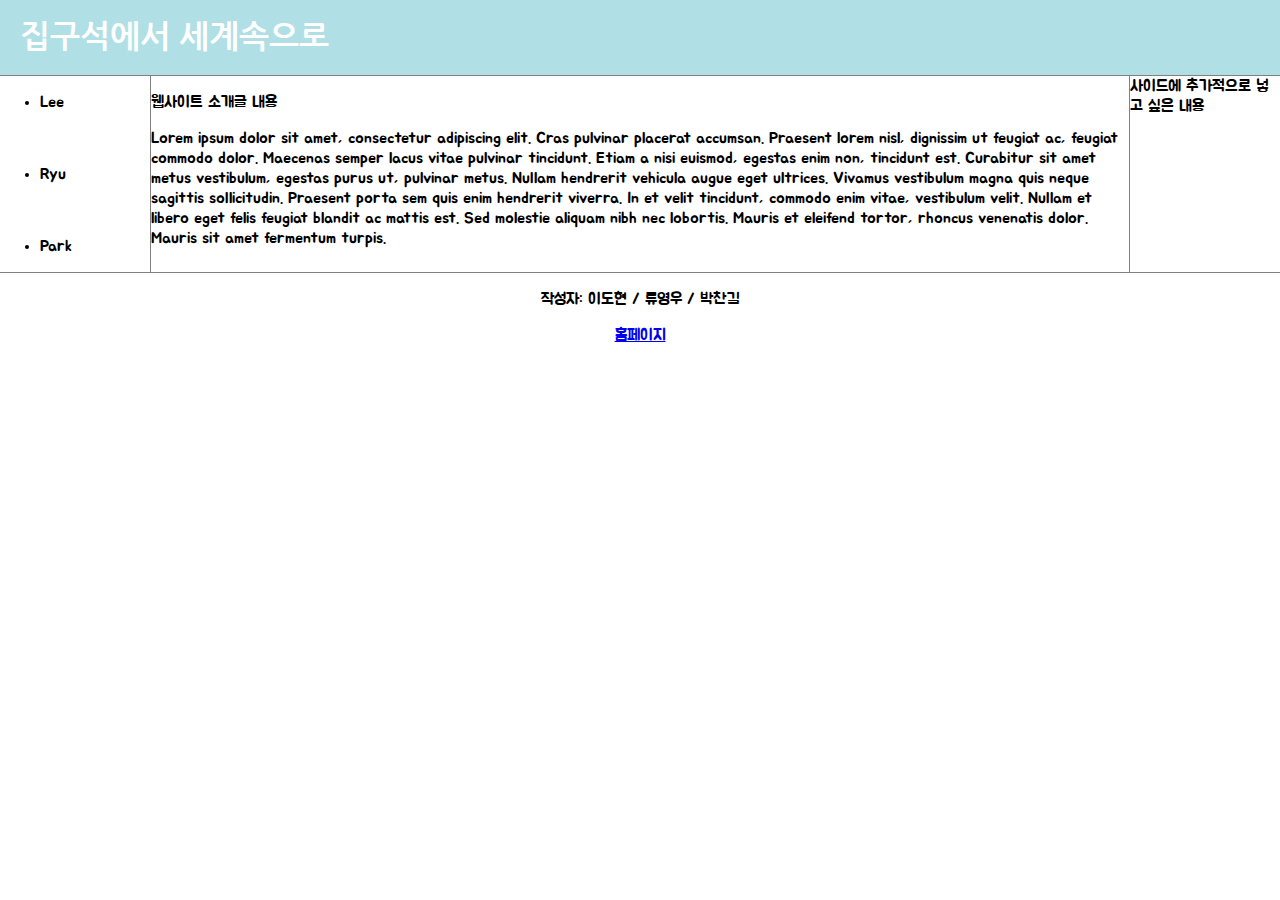
==== index.html @ bec1e52c "Add files via upload" ====
<!DOCTYPE html>
<html>
  <head>
    <meta charset="utf-8">
    <title></title>
    <link href="https://fonts.googleapis.com/css2?family=Jua&family=Nanum+Gothic&display=swap" rel="stylesheet">
    <style>
      body{
        margin: 0;
      }
      .container{
        display: flex;
        flex-direction: column;
      }
      header{
        border-bottom: 1px solid gray;
        padding-left: 20px;
        background-color: powderblue;
        color: white;
        font-family: 'Nanum Gothic', sans-serif;
      }
      footer{
        border-top: 1px solid gray;
      }
      .content{
        display: flex;
        font-family: 'Jua', sans-serif;
      }
      .content nav{
        border-right: 1px solid gray;
      }
      .content aside{
        border-left: 1px solid gray;
      }
      nav, aside{
        flex-basis: 150px;
        flex-shrink: 0;
      }
      main{

      }
      footer{
        text-align: center;
        font-family: 'Jua', sans-serif;
      }
    </style>
  </head>
  <body>
    <div class="container">
      <header>
        <h1>집구석에서 세계속으로</h1>
      </header>
      <section class="content">
        <nav>
          <ul>
            <li>Lee</li>
            <p>&nbsp;</p>
            <li>Ryu</li>
            <p>&nbsp;</p>
            <li>Park</li>
          </ul>
        </nav>
        <main>
          <p>웹사이트 소개글 내용</p>
          <p>Lorem ipsum dolor sit amet, consectetur adipiscing elit. Cras pulvinar placerat accumsan. Praesent lorem nisl, dignissim ut feugiat ac, feugiat commodo dolor. Maecenas semper lacus vitae pulvinar tincidunt. Etiam a nisi euismod, egestas enim non, tincidunt est. Curabitur sit amet metus vestibulum, egestas purus ut, pulvinar metus. Nullam hendrerit vehicula augue eget ultrices. Vivamus vestibulum magna quis neque sagittis sollicitudin. Praesent porta sem quis enim hendrerit viverra. In et velit tincidunt, commodo enim vitae, vestibulum velit. Nullam et libero eget felis feugiat blandit ac mattis est. Sed molestie aliquam nibh nec lobortis. Mauris et eleifend tortor, rhoncus venenatis dolor. Mauris sit amet fermentum turpis.</p>
        </main>
        <aside>
          사이드에 추가적으로 넣고 싶은 내용
        </aside>
      </section>
      <footer>
        <p>작성자: 이도현 / 류영우 / 박찬길</p>
        <p><a href="index.html">홈페이지</a></p>
      </footer>
    </div>
  </body>
</html>
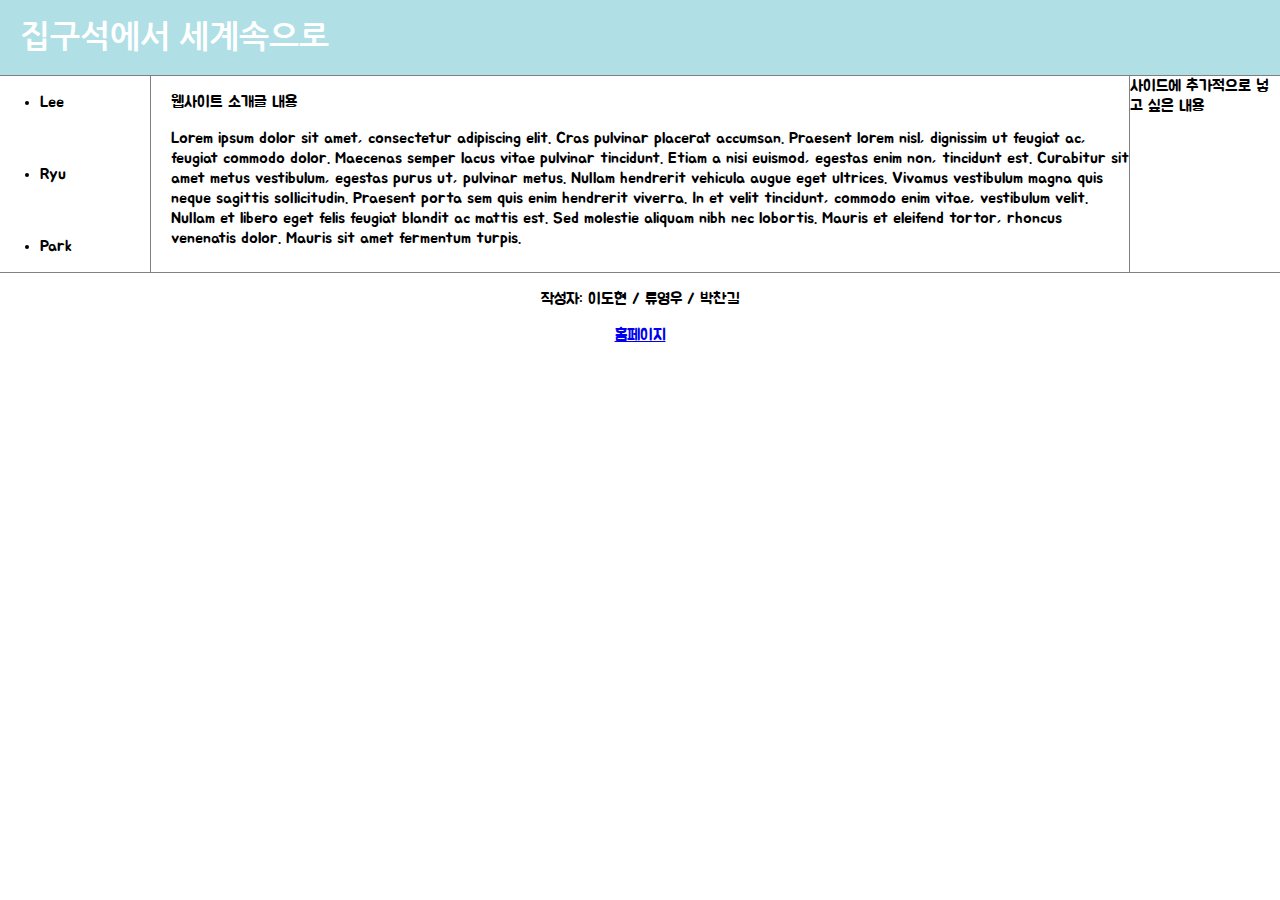
==== commit 3ae5d1a4: "Update index.html" ====
--- a/index.html
+++ b/index.html
@@ -37,7 +37,7 @@
         flex-shrink: 0;
       }
       main{
-
+        padding-left: 20px;
       }
       footer{
         text-align: center;
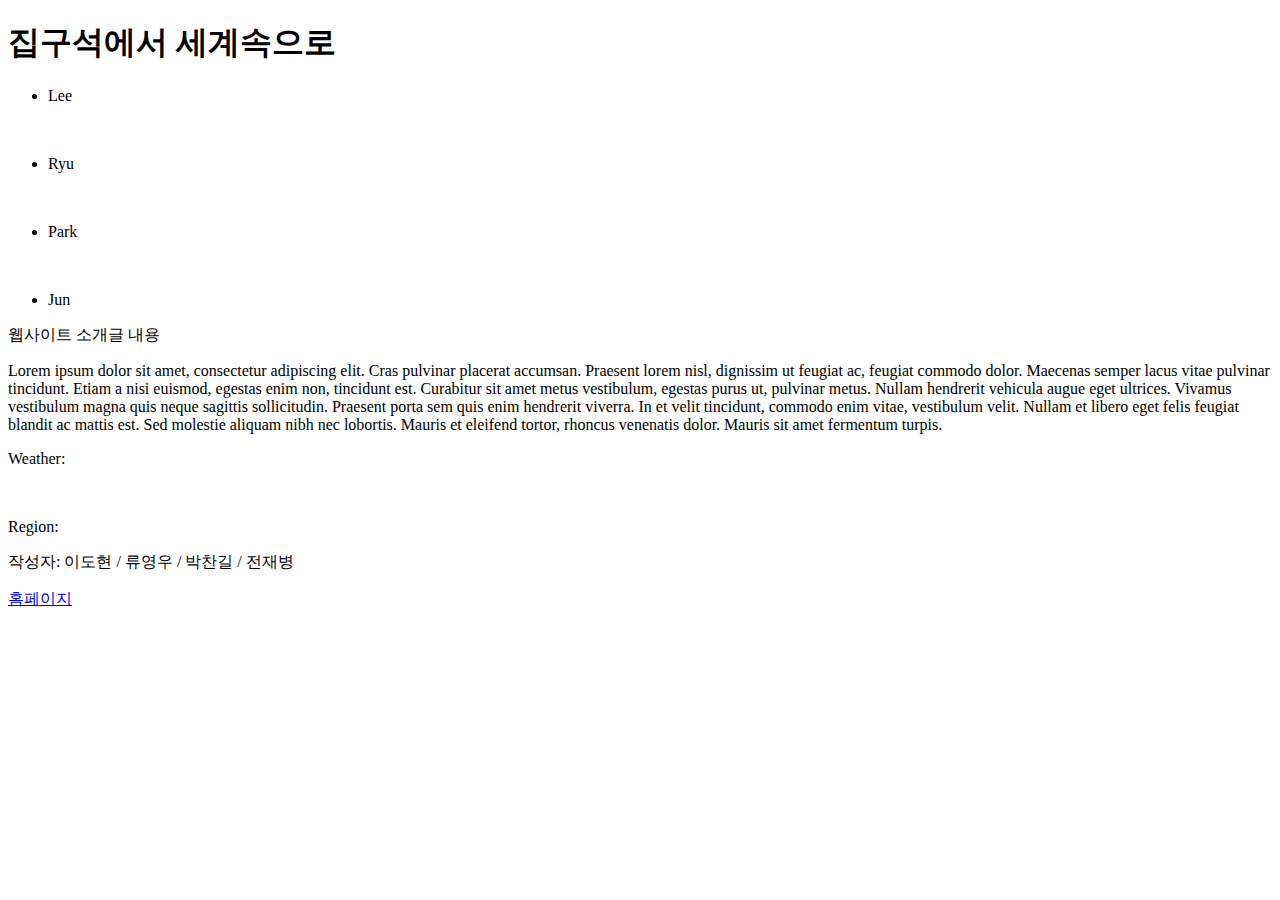
==== commit 02ca6e31: "Update index.html" ====
--- a/index.html
+++ b/index.html
@@ -4,46 +4,7 @@
     <meta charset="utf-8">
     <title></title>
     <link href="https://fonts.googleapis.com/css2?family=Jua&family=Nanum+Gothic&display=swap" rel="stylesheet">
-    <style>
-      body{
-        margin: 0;
-      }
-      .container{
-        display: flex;
-        flex-direction: column;
-      }
-      header{
-        border-bottom: 1px solid gray;
-        padding-left: 20px;
-        background-color: powderblue;
-        color: white;
-        font-family: 'Nanum Gothic', sans-serif;
-      }
-      footer{
-        border-top: 1px solid gray;
-      }
-      .content{
-        display: flex;
-        font-family: 'Jua', sans-serif;
-      }
-      .content nav{
-        border-right: 1px solid gray;
-      }
-      .content aside{
-        border-left: 1px solid gray;
-      }
-      nav, aside{
-        flex-basis: 150px;
-        flex-shrink: 0;
-      }
-      main{
-        padding-left: 20px;
-      }
-      footer{
-        text-align: center;
-        font-family: 'Jua', sans-serif;
-      }
-    </style>
+    <link rel="stylesheet" href="style.css">
   </head>
   <body>
     <div class="container">
@@ -58,6 +19,8 @@
             <li>Ryu</li>
             <p>&nbsp;</p>
             <li>Park</li>
+            <p>&nbsp;</p>
+            <li>Jun</li>
           </ul>
         </nav>
         <main>
@@ -65,13 +28,18 @@
           <p>Lorem ipsum dolor sit amet, consectetur adipiscing elit. Cras pulvinar placerat accumsan. Praesent lorem nisl, dignissim ut feugiat ac, feugiat commodo dolor. Maecenas semper lacus vitae pulvinar tincidunt. Etiam a nisi euismod, egestas enim non, tincidunt est. Curabitur sit amet metus vestibulum, egestas purus ut, pulvinar metus. Nullam hendrerit vehicula augue eget ultrices. Vivamus vestibulum magna quis neque sagittis sollicitudin. Praesent porta sem quis enim hendrerit viverra. In et velit tincidunt, commodo enim vitae, vestibulum velit. Nullam et libero eget felis feugiat blandit ac mattis est. Sed molestie aliquam nibh nec lobortis. Mauris et eleifend tortor, rhoncus venenatis dolor. Mauris sit amet fermentum turpis.</p>
         </main>
         <aside>
-          사이드에 추가적으로 넣고 싶은 내용
+          <p>Weather:</p>
+          <span id = "weather"></span>
+          <br>
+          <p>Region:</p>
+          <span id = "region"></span>
         </aside>
       </section>
       <footer>
-        <p>작성자: 이도현 / 류영우 / 박찬길</p>
+        <p>작성자: 이도현 / 류영우 / 박찬길 / 전재병</p>
         <p><a href="index.html">홈페이지</a></p>
       </footer>
     </div>
+    <script src = "weather.js"></script>
   </body>
 </html>
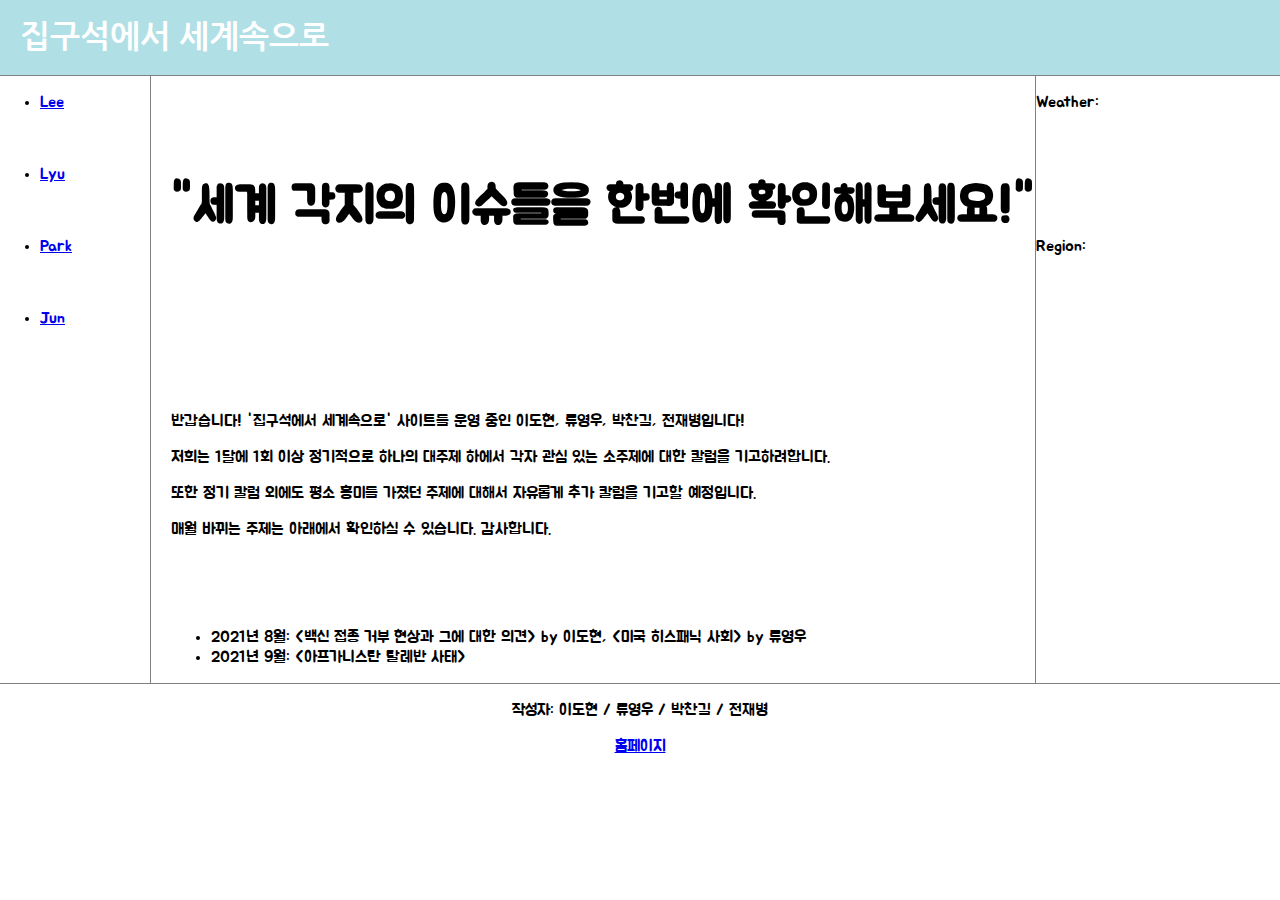
==== commit 60103c96: "Update index.html" ====
--- a/index.html
+++ b/index.html
@@ -5,6 +5,14 @@
     <title></title>
     <link href="https://fonts.googleapis.com/css2?family=Jua&family=Nanum+Gothic&display=swap" rel="stylesheet">
     <link rel="stylesheet" href="style.css">
+    <style>
+      .content main h3{
+        text-align: center;
+        padding-top: 50px;
+        padding-bottom: 50px;
+        font-size: 50px;
+      }
+    </style>
   </head>
   <body>
     <div class="container">
@@ -14,30 +22,45 @@
       <section class="content">
         <nav>
           <ul>
-            <li>Lee</li>
+            <li><a href="Lee.html">Lee</a></li>
             <p>&nbsp;</p>
-            <li>Ryu</li>
+            <li><a href="Lyu.html">Lyu</a></li>
             <p>&nbsp;</p>
-            <li>Park</li>
+            <li><a href="Park.html">Park</a></li>
             <p>&nbsp;</p>
-            <li>Jun</li>
+            <li><a href="Jun.html">Jun</a></li>
           </ul>
         </nav>
         <main>
-          <p>웹사이트 소개글 내용</p>
-          <p>Lorem ipsum dolor sit amet, consectetur adipiscing elit. Cras pulvinar placerat accumsan. Praesent lorem nisl, dignissim ut feugiat ac, feugiat commodo dolor. Maecenas semper lacus vitae pulvinar tincidunt. Etiam a nisi euismod, egestas enim non, tincidunt est. Curabitur sit amet metus vestibulum, egestas purus ut, pulvinar metus. Nullam hendrerit vehicula augue eget ultrices. Vivamus vestibulum magna quis neque sagittis sollicitudin. Praesent porta sem quis enim hendrerit viverra. In et velit tincidunt, commodo enim vitae, vestibulum velit. Nullam et libero eget felis feugiat blandit ac mattis est. Sed molestie aliquam nibh nec lobortis. Mauris et eleifend tortor, rhoncus venenatis dolor. Mauris sit amet fermentum turpis.</p>
+          <h3>"세계 각지의 이슈들을 한번에 확인해보세요!"</h3>
+          <p>&nbsp;</p>
+          <p>&nbsp;</p>
+          <p>반갑습니다! '집구석에서 세계속으로' 사이트를 운영 중인 이도현, 류영우, 박찬길, 전재병입니다!</p>
+          <p>저희는 1달에 1회 이상 정기적으로 하나의 대주제 하에서 각자 관심 있는 소주제에 대한 칼럼을 기고하려합니다.</p>
+          <p>또한 정기 칼럼 외에도 평소 흥미를 가졌던 주제에 대해서 자유롭게 추가 칼럼을 기고할 예정입니다.</p>
+          <p>매월 바뀌는 주제는 아래에서 확인하실 수 있습니다. 감사합니다.</p>
+          <p>&nbsp;</p>
+          <p>&nbsp;</p>
+          <ul>
+            <li>2021년 8월: <백신 접종 거부 현상과 그에 대한 의견> by 이도현, <미국 히스패닉 사회> by 류영우</li>
+            <li>2021년 9월: <아프가니스탄 탈레반 사태></li>
+          </ul>
         </main>
         <aside>
           <p>Weather:</p>
           <span id = "weather"></span>
           <br>
+          <p>&nbsp;</p>
+          <p>&nbsp;</p>
           <p>Region:</p>
           <span id = "region"></span>
         </aside>
       </section>
       <footer>
-        <p>작성자: 이도현 / 류영우 / 박찬길 / 전재병</p>
-        <p><a href="index.html">홈페이지</a></p>
+        <div id = "footer">
+          <p>작성자: 이도현 / 류영우 / 박찬길 / 전재병</p>
+          <p><a href="index.html">홈페이지</a></p>
+        </div>
       </footer>
     </div>
     <script src = "weather.js"></script>
--- a/style.css
+++ b/style.css
@@ -0,0 +1,38 @@
+body{
+  margin: 0;
+}
+.container{
+  display: flex;
+  flex-direction: column;
+}
+header{
+  border-bottom: 1px solid gray;
+  padding-left: 20px;
+  background-color: powderblue;
+  color: white;
+  font-family: 'Nanum Gothic', sans-serif;
+}
+footer{
+  border-top: 1px solid gray;
+}
+.content{
+  display: flex;
+  font-family: 'Jua', sans-serif;
+}
+.content nav{
+  border-right: 1px solid gray;
+}
+.content aside{
+  border-left: 1px solid gray;
+}
+nav, aside{
+  flex-basis: 150px;
+  flex-shrink: 0;
+}
+main{
+  padding-left: 20px;
+}
+footer{
+  text-align: center;
+  font-family: 'Jua', sans-serif;
+}
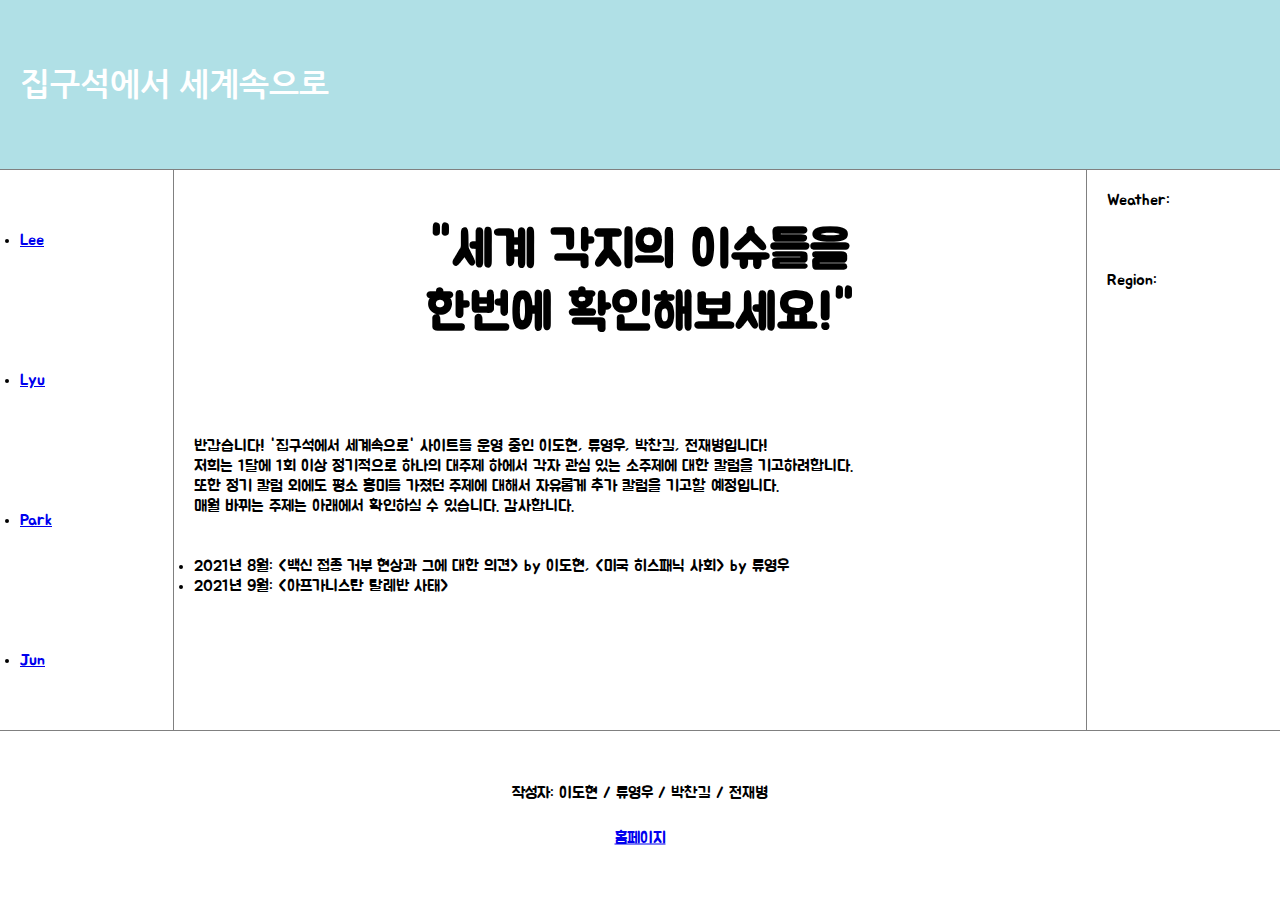
==== commit ad0f22f8: "Update index.html" ====
--- a/index.html
+++ b/index.html
@@ -32,7 +32,7 @@
           </ul>
         </nav>
         <main>
-          <h3>"세계 각지의 이슈들을 한번에 확인해보세요!"</h3>
+          <h3>"세계 각지의 이슈들을 <br>한번에 확인해보세요!"</h3>
           <p>&nbsp;</p>
           <p>&nbsp;</p>
           <p>반갑습니다! '집구석에서 세계속으로' 사이트를 운영 중인 이도현, 류영우, 박찬길, 전재병입니다!</p>
--- a/style.css
+++ b/style.css
@@ -1,38 +1,102 @@
-body{
+* {
   margin: 0;
+  padding: 0;
 }
+
+
+html, body{
+  margin: 0;
+  width: 100%;
+  height: 100%;
+}
+
 .container{
   display: flex;
   flex-direction: column;
+  width: 100%;
+  height: 100%;
 }
-header{
+
+.container header{
+  position: relative;
   border-bottom: 1px solid gray;
   padding-left: 20px;
   background-color: powderblue;
   color: white;
   font-family: 'Nanum Gothic', sans-serif;
+  flex-grow: 1;
+  flex-basis: 150px;
+  flex-shrink: 0;
 }
-footer{
+
+.container header h1 {
+  position: relative;
+  top: 50%;
+  transform: translate(0, -50%);
+}
+
+.container section {
+  flex-grow: 7;
+}
+
+.container footer{
+  position: relative;
+  text-align: center;
+  font-family: 'Jua', sans-serif;
   border-top: 1px solid gray;
+  flex-grow: 1;
+  flex-basis: 150px;
+  flex-shrink: 0;
 }
+
 .content{
   display: flex;
   font-family: 'Jua', sans-serif;
 }
+
 .content nav{
+  flex-grow: 1;
+  position: relative;
   border-right: 1px solid gray;
 }
+
+.content nav ul{
+  position: absolute;
+  top: 50%;
+  transform: translate(0, -50%);
+  padding-left: 20px;
+}
+
+.content nav ul li{
+  margin-top: 50px;
+  margin-bottom: 50px;
+}
+
 .content aside{
+  flex-grow: 1;
   border-left: 1px solid gray;
+  padding-top: 20px;
+  padding-left: 20px;
 }
-nav, aside{
+
+.content nav, aside{
   flex-basis: 150px;
   flex-shrink: 0;
 }
-main{
+
+.content main{
+  flex-grow: 10;
   padding-left: 20px;
 }
-footer{
-  text-align: center;
-  font-family: 'Jua', sans-serif;
+
+#footer{
+  position: absolute;
+  left: 50%;
+  top: 50%;
+  transform: translate(-50%, -50%);
 }
+
+#footer p{
+  margin-top: 25px;
+  margin-bottom: 25px;
+}
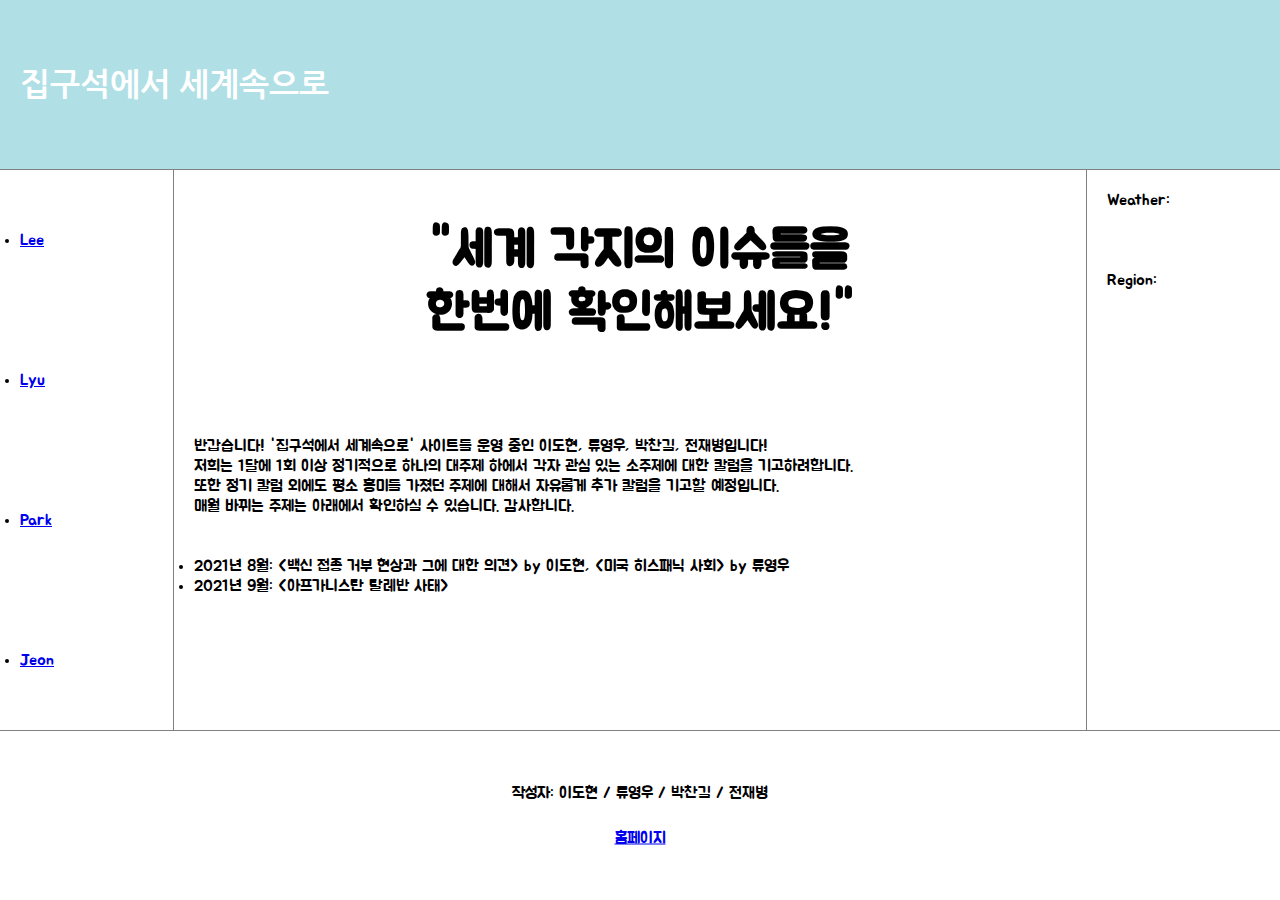
==== commit 9a180fe7: "Update index.html" ====
--- a/index.html
+++ b/index.html
@@ -28,7 +28,7 @@
             <p>&nbsp;</p>
             <li><a href="Park.html">Park</a></li>
             <p>&nbsp;</p>
-            <li><a href="Jun.html">Jun</a></li>
+            <li><a href="Jeon.html">Jeon</a></li>
           </ul>
         </nav>
         <main>
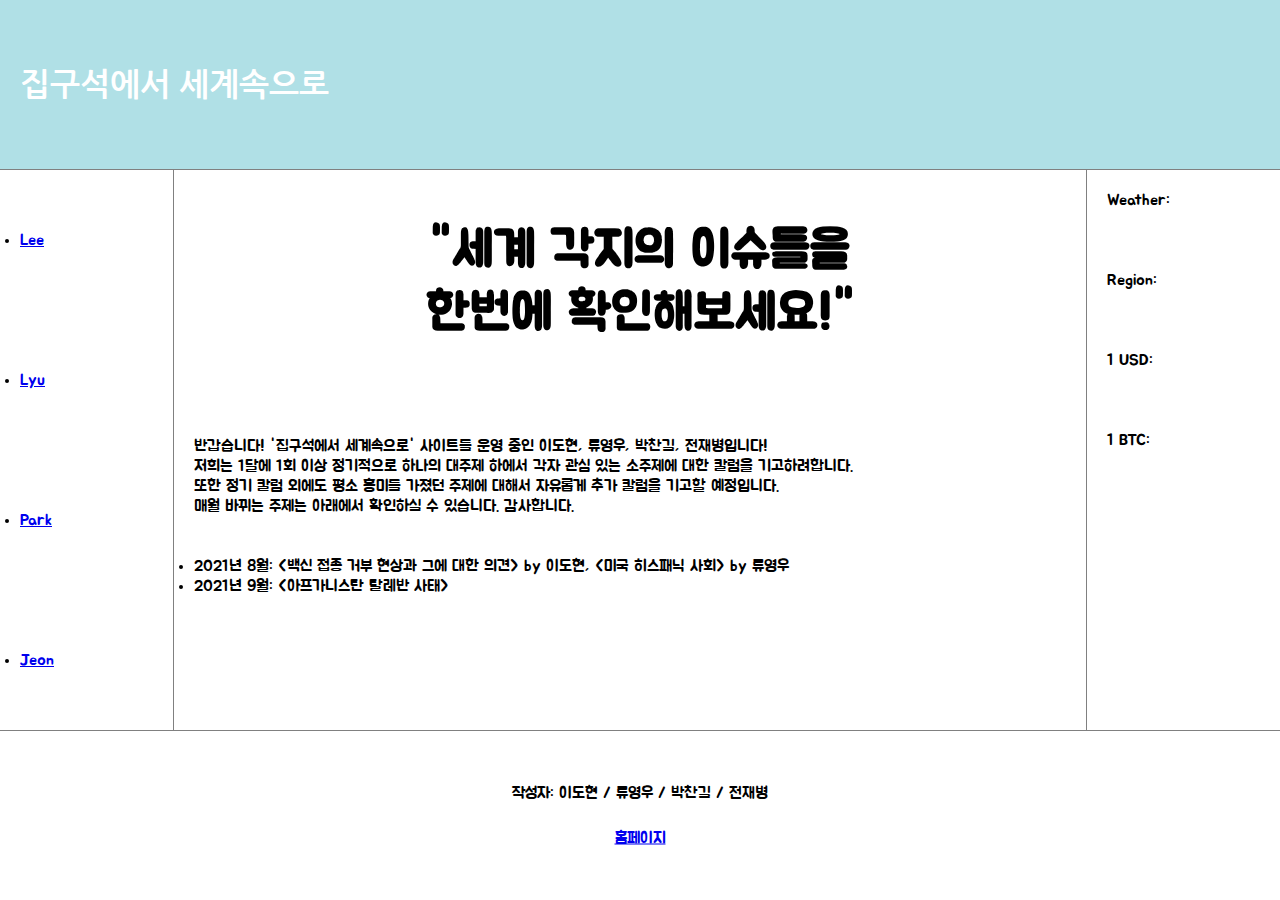
==== commit d0bf1cab: "Update index.html" ====
--- a/index.html
+++ b/index.html
@@ -54,6 +54,16 @@
           <p>&nbsp;</p>
           <p>Region:</p>
           <span id = "region"></span>
+          <br>
+          <p>&nbsp;</p>
+          <p>&nbsp;</p>
+          <p>1 USD:</p>
+          <span id= "usd"></span>
+          <br>
+          <p>&nbsp;</p>
+          <p>&nbsp;</p>
+          <p>1 BTC:</p>
+          <span id= "btc"></span>
         </aside>
       </section>
       <footer>
@@ -64,5 +74,6 @@
       </footer>
     </div>
     <script src = "weather.js"></script>
+    <script src = "currency.js"></script>
   </body>
 </html>
